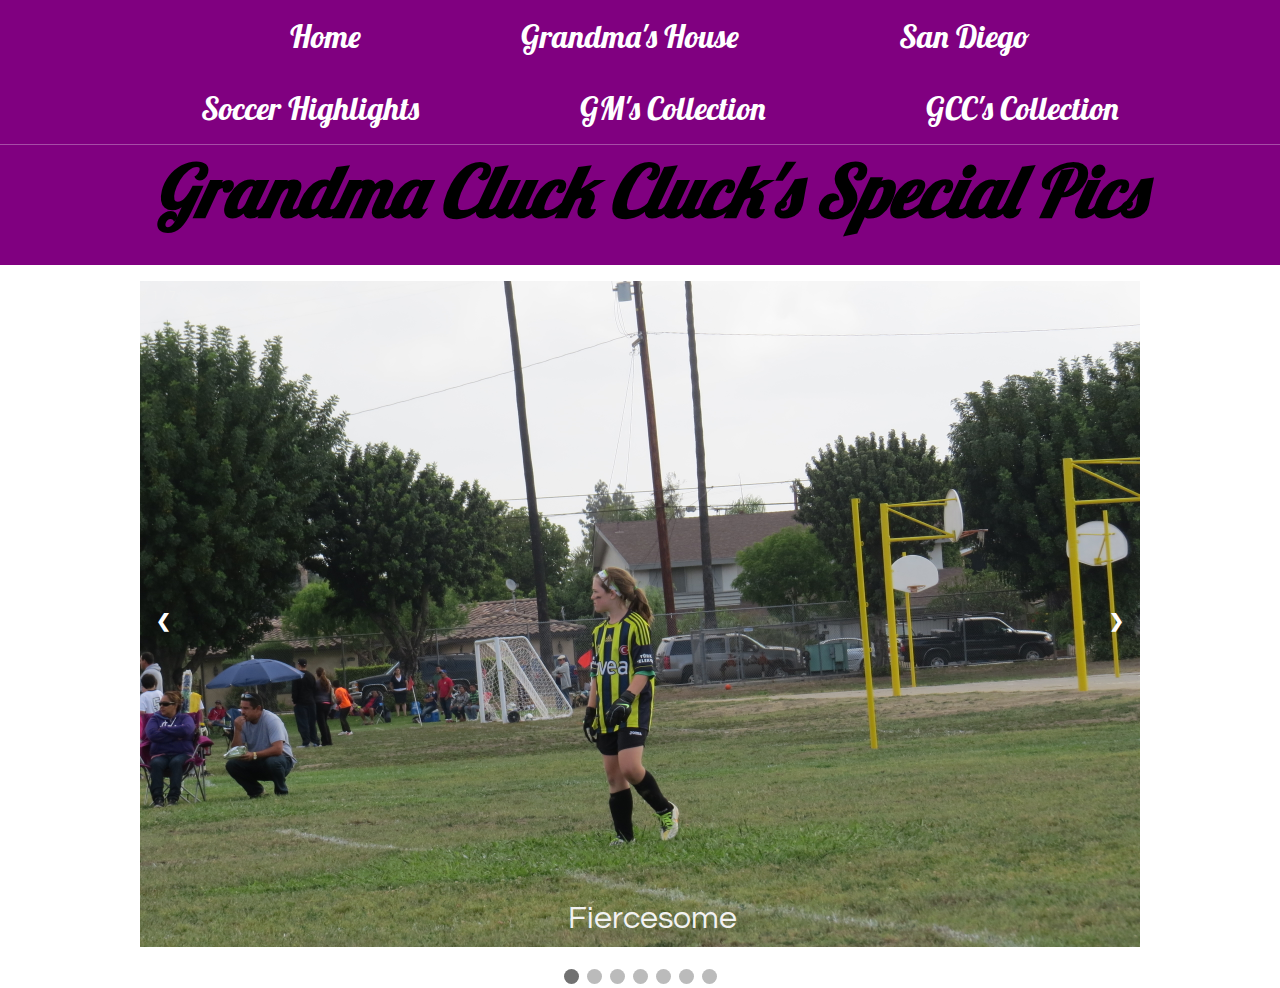
==== gcccollect.html @ 57a9a6e2 "Nav changes for all pages, gcc pics added" ====
<!DOCTYPE html>
<html> 
    <head>
        <meta charset="utf-8">
        <meta http-equiv="X-UA-Compatible" content="IE=edge">
        <title></title>
        <meta name="description" content="">
        <meta name="viewport" content="width=device-width, initial-scale=1">
        <link rel="stylesheet" href="style.css">
    </head>
    <body>
        <header class="main-header">
            <nav class="nav main-nav">
                <ul>
                    <li><a href="index.html">Home</a></li>
                    <li><a href="grandma.html">Grandma's House</a></li>
                    <li><a href="sd.html">San Diego</a></li>
                    <li><a href="soccer.html">Soccer Highlights</a></li>
                    <li><a href="gmcollec.html">GM's Collection</a></li>
                    <li><a href="gcccollect.html">GCC's Collection</a></li>
                </ul>
            </nav>
            <h1 class="birthdaybanner">Grandma Cluck Cluck's Special Pics</h1>
        </header>
        
        <div class="slideshow-container">
            <div class="slides fade">
                <div class="numtext">1 / 7</div>
                <img src="pics/soccer/bkeeper.JPG" style="width:100%">
                <div class="slidetext">Fiercesome</div>
            </div>
            <div class="slides fade">
                <div class="numtext">2 / 7</div>
                <img src="pics/soccer/brisave.JPG" style="width:100%">
                <div class="slidetext" style="color: black; text-shadow: none;">OUTSTANDING SAVE</div>
            </div>
            <div class="slides fade">
                <div class="numtext">3 / 7</div>
                <img src="pics/soccer/briteam.JPG" style="width:100%">
                <div class="slidetext">The Champs</div>
            </div>
            <div class="slides fade">
                <div class="numtext">4 / 7</div>
                <img src="pics/soccer/cpretty.JPG" style="width:100%">
                <div class="slidetext">What am I doing?</div>
            </div>
            <div class="slides fade">
                <div class="numtext">5 / 7</div>
                <img src="pics/soccer/ccoach.JPG" style="width:100%">
                <div class="slidetext">Coach Lucia</div>
            </div>
            <div class="slides fade">
                <div class="numtext">6 / 7</div>
                <img src="pics/soccer/spec.JPG" style="width:100%">
                <div class="slidetext">Cold out, huh?</div>
            </div>
            <div class="slides fade">
                <div class="numtext">7 / 7</div>
                <img src="pics/soccer/cdribble.JPG" style="width:100%">
                <div class="slidetext" style="color: black; text-shadow: none;">The King</div>
            </div>
            <a class="prev" onclick="plusSlides(-1)">&#10094;</a>
            <a class="next" onclick="plusSlides(1)">&#10095;</a>
        </div>

        <br>

        <div style="text-align:center">
            <span class="dot" onclick="currentSlide(1)"></span> 
            <span class="dot" onclick="currentSlide(2)"></span> 
            <span class="dot" onclick="currentSlide(3)"></span> 
            <span class="dot" onclick="currentSlide(4)"></span> 
            <span class="dot" onclick="currentSlide(5)"></span> 
            <span class="dot" onclick="currentSlide(6)"></span>
            <span class="dot" onclick="currentSlide(7)"></span>            
        </div>

        <script type="text/javascript" src="slideshow.js">    
        </script>

    </body>
</html>
---- style.css ----
@import url('https://fonts.googleapis.com/css2?family=Lobster&display=swap');
@import url('https://fonts.googleapis.com/css2?family=Questrial&display=swap');

html, body {
    margin: 0;
    padding: 0;
}

.birthdaybanner {
    font-size: 72px;
    font-style: italic;
    font-family: 'Lobster', cursive;
    text-align: center;
    margin: 0;
    padding-left: 20px;
    /* background-color: purple; */
    /* border-color: black; */
    /* border-width: 2px; */
    /* border-style: solid; */
    /* border-radius: 25px; */
}
body p{
    /* text-align: center; */
    font-size: 40px;
    font-family: 'Lobster', cursive;
    
    /* position: absolute; */
    /* top: 350px; */
    /* left: 550px; */
}

.grid {
    display: grid;
    grid-template-columns:repeat(3, 1fr);
    grid-gap: 1rem;
    margin-left: 30px;
    margin-right: 10px;
    align-items: center;
}

.grid img {
    display: flex;
    align-items: center;
    border: 5px solid purple;
    alt: "no-pic";
    margin-left: 20px;
}


/* .grid row {
    display: flex;
    flex-wrap: wrap;
    align-items: center;
} */

.midsec {
    display: flex;
    margin: 25px;
    
    justify-content: space-around;
    align-items: center; 
    /* border: 1px black solid; */
}

.bdayhatl {
    transform: rotate(-10deg);
}

.bdayhatr {
    transform: rotate(10deg);
}

/* Believe theres a better way of having the pictures adjust, perhaps through another div like grid row above */
@media screen and (max-width: 960px){
    .grid img {
        width: 275px;
    }
}
@media screen and (min-width: 960px){
    .grid img { 
        width: 325px;
    }
}
@media screen and (min-width: 1200px){
    .grid img {
        width: 400px;
    }
}
@media screen and (min-width: 1500px){
    .grid img {
        width: 500px;
        /* height: 291.25px; */
    }
}

.slideshow-container {
    max-width: 1000px;
    position: relative;
    margin: auto;
    margin-top: 1rem;
}
.prev, .next {
    cursor: pointer;
    position: absolute;
    top: 50%;
    width: auto;
    padding: 16px;
    margin-top: -22px;
    color: white;
    font-weight: bold;
    font-size: 18px;
    transition: 0.6s ease;
    border-radius: 0 3px 3px 0;
    user-select: none;
}

.next {
    right: 0;
    border-radius: 3px 0 0 3px;
}

/* On hover, add a black background color with a little bit see-through */
.prev:hover, .next:hover {
    background-color: rgba(0,0,0,0.8);
}

.slidetext {
    color: #f2f2f2;
    font-size: 32px;
    font-family: Questrial, sans-serif;
    padding: 8px 12px;
    position: absolute;
    bottom: 8px;
    width: 100%;
    text-align: center;
}

.numtext {
    color: #f2f2f2;
    font-size: 12px;
    font-family: Questrial, sans-serif;
    padding: 8px 12px;
    position: absolute;
    top: 0;
}

.dot {
    cursor: pointer;
    height: 15px;
    width: 15px;
    margin: 0 2px;
    background-color: #bbb;
    border-radius: 50%;
    display: inline-block;
    transition: background-color 0.6s ease;
}

.active, .dot:hover {
    background-color: #717171;
}
  
/* Fading animation */
.fade {
    -webkit-animation-name: fade;
    -webkit-animation-duration: 1.5s;
    animation-name: fade;
    animation-duration: 1.5s;
}

@-webkit-keyframes fade {
    from {opacity: .4} 
    to {opacity: 1}
}

@keyframes fade {
    from {opacity: .4} 
    to {opacity: 1}
}

@media only screen and (max-width: 300px) {
    .prev, .next,.text {font-size: 11px}
}

.main-header {
    background-color: purple;
    background-size: cover;
    padding-bottom: 30px;
}

.main-nav {
    text-align: center;
    font-size: 1.1em;
    font-weight: lighter;
    border-bottom: 1px solid rgba(255, 255, 255, .3)
}

.main-nav li {
    padding: 0 5%;
}

.nav a:hover {
    background-color: rgba(255, 255, 255, .3)
}

.nav ul {
    margin: 0;
}

.nav li {
    display: inline;
    font-family: 'Lobster', cursive;
    font-size: 2rem;
}

.nav a {
    display: inline-block;
    padding: .5em;
    color: white;
    text-decoration: none;
}
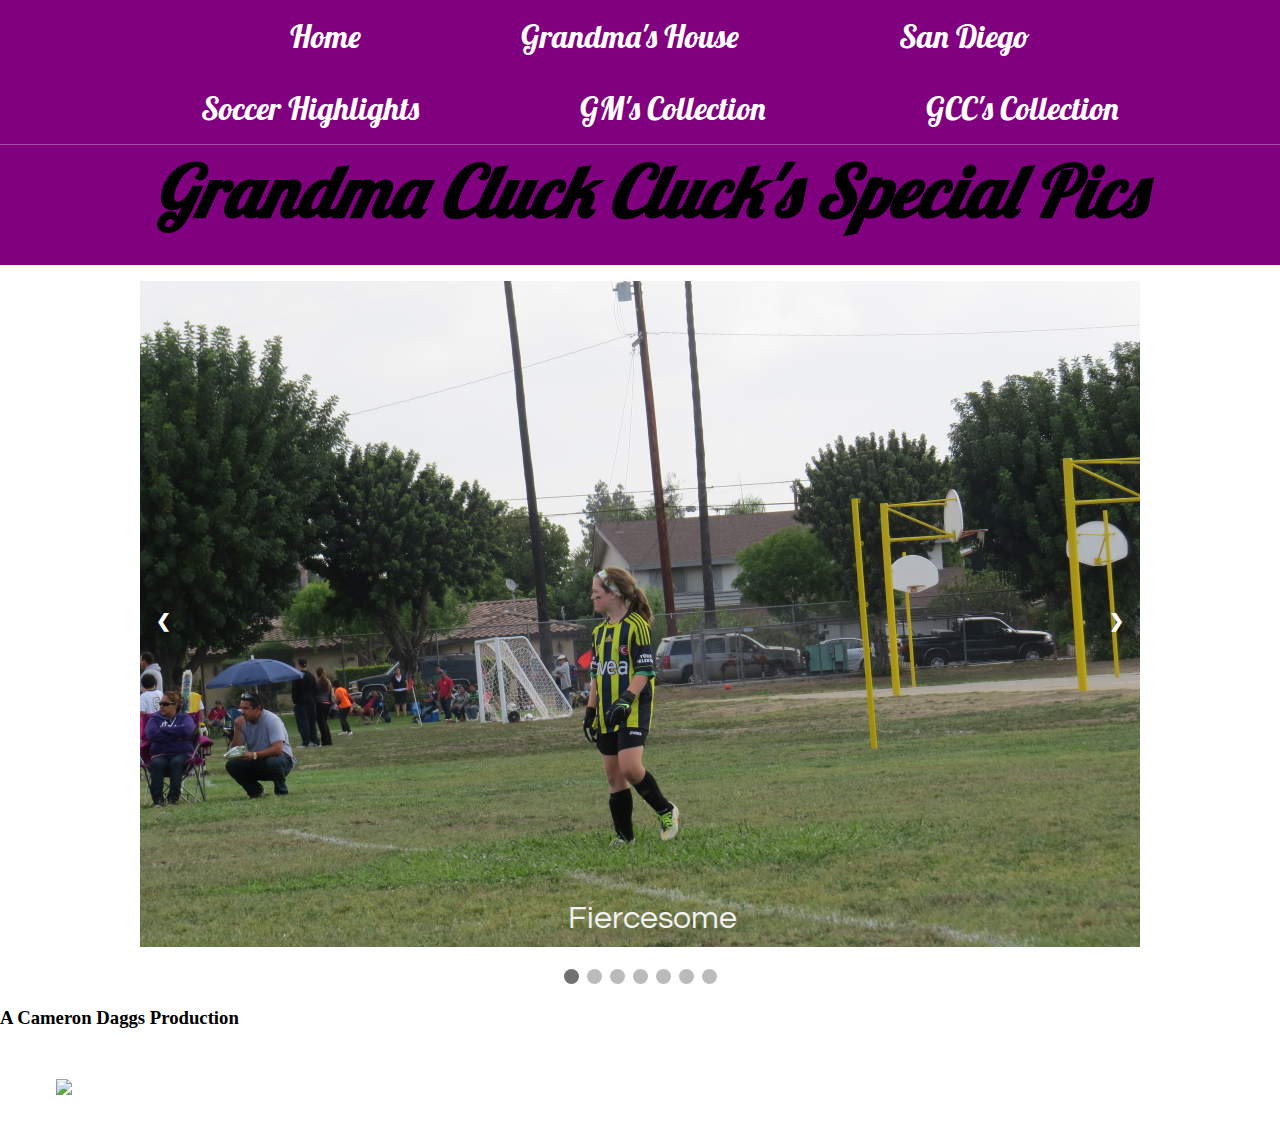
==== commit 70dfeb35: "Added footers to all" ====
--- a/gcccollect.html
+++ b/gcccollect.html
@@ -77,6 +77,13 @@
 
         <script type="text/javascript" src="slideshow.js">    
         </script>
-
+         <footer class="main-footer">
+            <div class="container main-footer-container">
+                <h3>A Cameron Daggs Production</h3>
+                <ul class="nav footer-nav">
+                    <li><a href="https://www.youtube.com/watch?v=AcL0MeVZIxM" target="_blank"><img src="pics/YouTube Logo.png"></a></li>
+                </ul>
+            </div>
+        </footer>
     </body>
 </html>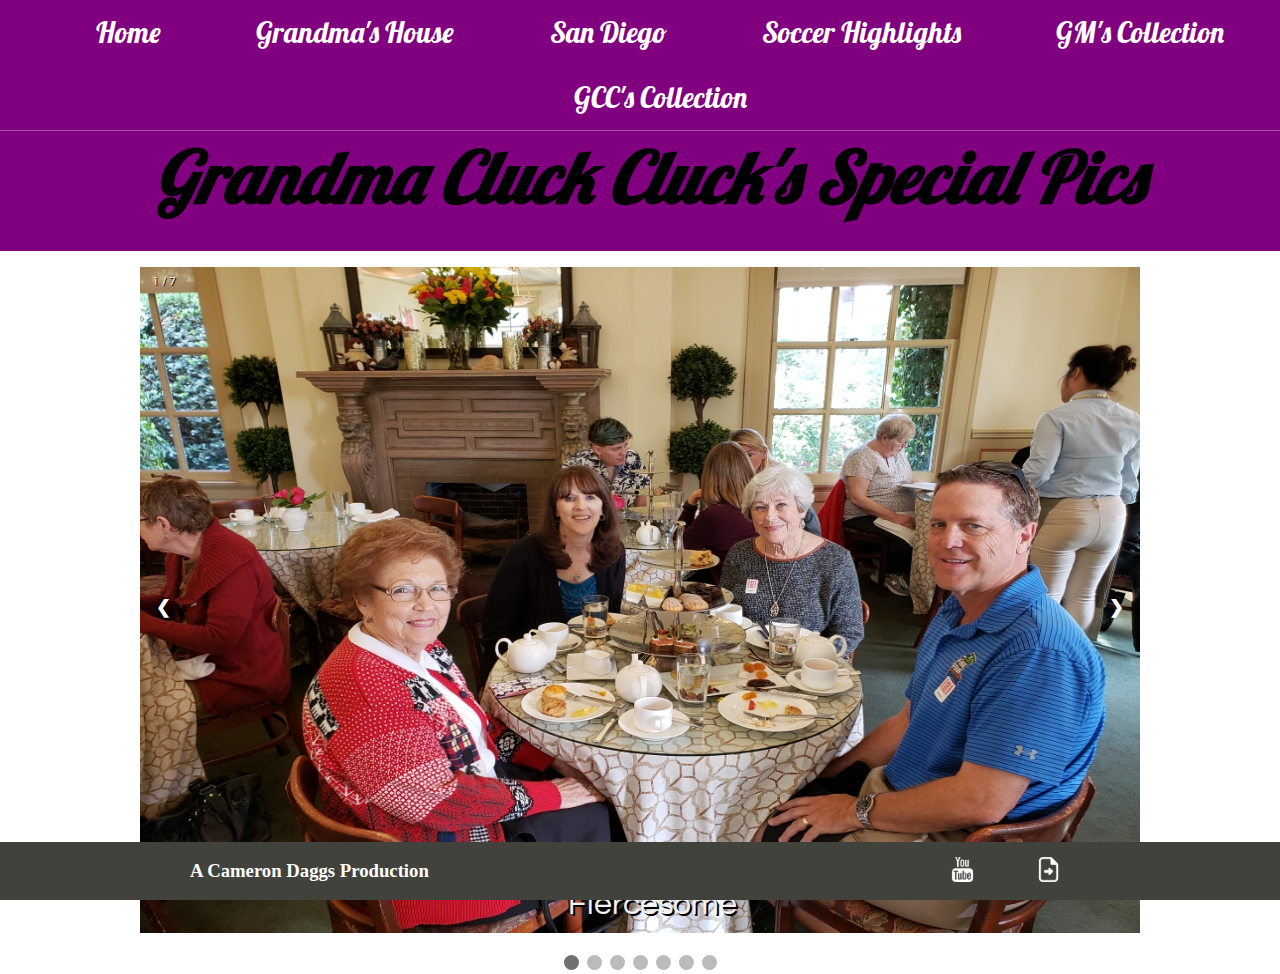
==== commit 3ca49dc2: "Fixed gmcollec, added logos to footer" ====
--- a/gcccollect.html
+++ b/gcccollect.html
@@ -26,37 +26,37 @@
         <div class="slideshow-container">
             <div class="slides fade">
                 <div class="numtext">1 / 7</div>
-                <img src="pics/soccer/bkeeper.JPG" style="width:100%">
+                <img src="pics/gccspecial/famlibrary.jpeg" style="width:100%; height:666.67px;">
                 <div class="slidetext">Fiercesome</div>
             </div>
             <div class="slides fade">
                 <div class="numtext">2 / 7</div>
-                <img src="pics/soccer/brisave.JPG" style="width:100%">
-                <div class="slidetext" style="color: black; text-shadow: none;">OUTSTANDING SAVE</div>
+                <img src="pics/gccspecial/fampalm.jpeg" style="width:100%">
+                <div class="slidetext">OUTSTANDING SAVE</div>
             </div>
             <div class="slides fade">
                 <div class="numtext">3 / 7</div>
-                <img src="pics/soccer/briteam.JPG" style="width:100%">
+                <img src="pics/gccspecial/everybodybeni.jpeg" style="width:100%">
                 <div class="slidetext">The Champs</div>
             </div>
             <div class="slides fade">
                 <div class="numtext">4 / 7</div>
-                <img src="pics/soccer/cpretty.JPG" style="width:100%">
+                <img src="pics/gccspecial/momtaste.jpeg" style="width:100%">
                 <div class="slidetext">What am I doing?</div>
             </div>
             <div class="slides fade">
                 <div class="numtext">5 / 7</div>
-                <img src="pics/soccer/ccoach.JPG" style="width:100%">
+                <img src="pics/gccspecial/momgross.jpeg" style="width:100%">
                 <div class="slidetext">Coach Lucia</div>
             </div>
             <div class="slides fade">
                 <div class="numtext">6 / 7</div>
-                <img src="pics/soccer/spec.JPG" style="width:100%">
+                <img src="pics/gccspecial/trioxmas.jpeg" style="width:100%">
                 <div class="slidetext">Cold out, huh?</div>
             </div>
             <div class="slides fade">
                 <div class="numtext">7 / 7</div>
-                <img src="pics/soccer/cdribble.JPG" style="width:100%">
+                <img src="pics/gccspecial/cam16.jpeg" style="width:100%">
                 <div class="slidetext" style="color: black; text-shadow: none;">The King</div>
             </div>
             <a class="prev" onclick="plusSlides(-1)">&#10094;</a>
@@ -81,7 +81,10 @@
             <div class="container main-footer-container">
                 <h3>A Cameron Daggs Production</h3>
                 <ul class="nav footer-nav">
-                    <li><a href="https://www.youtube.com/watch?v=AcL0MeVZIxM" target="_blank"><img src="pics/YouTube Logo.png"></a></li>
+                    <li><a href="https://www.youtube.com/watch?v=AcL0MeVZIxM" target="_blank">
+                        <img src="pics/logos/YouTube Logo.png"></a></li>
+                    <li><a href="pics/">
+                        <img src="pics/logos/send-file-xxl.png"></a></li>
                 </ul>
             </div>
         </footer>
--- a/style.css
+++ b/style.css
@@ -41,7 +41,7 @@
 .grid img {
     display: flex;
     align-items: center;
-    border: 5px solid purple;
+    border: 3px solid black;
     alt: "no-pic";
     margin-left: 20px;
 }
@@ -126,6 +126,7 @@
 
 .slidetext {
     color: #f2f2f2;
+    text-shadow: 2px 2px black;
     font-size: 32px;
     font-family: Questrial, sans-serif;
     padding: 8px 12px;
@@ -137,6 +138,7 @@
 
 .numtext {
     color: #f2f2f2;
+    text-shadow: 1px 1px black;
     font-size: 12px;
     font-family: Questrial, sans-serif;
     padding: 8px 12px;
@@ -195,7 +197,7 @@
 }
 
 .main-nav li {
-    padding: 0 5%;
+    padding: 0 2.5%;
 }
 
 .nav a:hover {
@@ -209,7 +211,7 @@
 .nav li {
     display: inline;
     font-family: 'Lobster', cursive;
-    font-size: 2rem;
+    font-size: 1.8rem;
 }
 
 .nav a {
@@ -217,4 +219,43 @@
     padding: .5em;
     color: white;
     text-decoration: none;
+}
+
+.container {
+    max-width: 900px;
+    max-height: 55px;
+    margin: auto auto;
+    padding: 0 1.5em;
+}
+
+.main-footer {
+    background-color:rgb(66, 66, 61);
+    color: white;
+    padding: .1em 0;
+    position: fixed;
+    left: 0px;
+    bottom: 0px;
+    width: 100%;
+    
+}
+
+.main-footer-container {
+    display: flex;
+    align-items: center;
+    /* flex-shrink: 0;
+    margin-top: auto; */
+}
+
+.main-footer-container ul {
+    flex-grow: 1;
+    text-align: end;
+}
+
+.footer-nav li {
+    padding: 0 .5em;
+}
+
+.footer-nav img {
+    width: 25px;
+    height: 25px;  
 }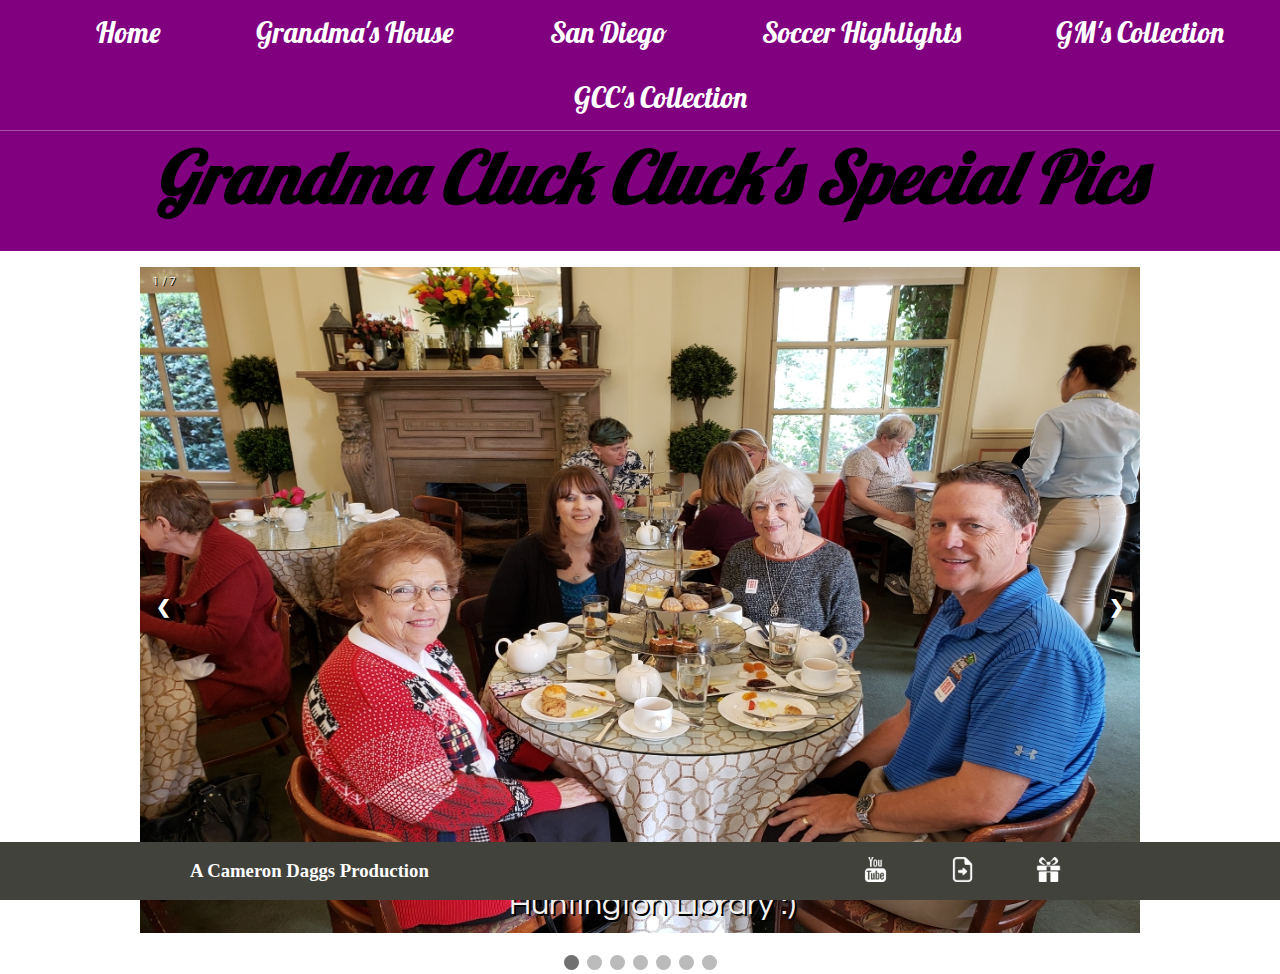
==== commit 80dc042a: "Added gift logo to all, finished captions" ====
--- a/gcccollect.html
+++ b/gcccollect.html
@@ -27,37 +27,37 @@
             <div class="slides fade">
                 <div class="numtext">1 / 7</div>
                 <img src="pics/gccspecial/famlibrary.jpeg" style="width:100%; height:666.67px;">
-                <div class="slidetext">Fiercesome</div>
+                <div class="slidetext">Huntington Library :)</div>
             </div>
             <div class="slides fade">
                 <div class="numtext">2 / 7</div>
                 <img src="pics/gccspecial/fampalm.jpeg" style="width:100%">
-                <div class="slidetext">OUTSTANDING SAVE</div>
+                <div class="slidetext">Cute kids</div>
             </div>
             <div class="slides fade">
                 <div class="numtext">3 / 7</div>
                 <img src="pics/gccspecial/everybodybeni.jpeg" style="width:100%">
-                <div class="slidetext">The Champs</div>
+                <div class="slidetext">BENIHANA'S</div>
             </div>
             <div class="slides fade">
                 <div class="numtext">4 / 7</div>
                 <img src="pics/gccspecial/momtaste.jpeg" style="width:100%">
-                <div class="slidetext">What am I doing?</div>
+                <div class="slidetext">Mom eat...</div>
             </div>
             <div class="slides fade">
                 <div class="numtext">5 / 7</div>
                 <img src="pics/gccspecial/momgross.jpeg" style="width:100%">
-                <div class="slidetext">Coach Lucia</div>
+                <div class="slidetext">Mom say "gross!"</div>
             </div>
             <div class="slides fade">
                 <div class="numtext">6 / 7</div>
                 <img src="pics/gccspecial/trioxmas.jpeg" style="width:100%">
-                <div class="slidetext">Cold out, huh?</div>
+                <div class="slidetext">Semi-recent picture, wow!</div>
             </div>
             <div class="slides fade">
                 <div class="numtext">7 / 7</div>
-                <img src="pics/gccspecial/cam16.jpeg" style="width:100%">
-                <div class="slidetext" style="color: black; text-shadow: none;">The King</div>
+                <img src="pics/gccspecial/momsleep.jpeg" style="width:100%">
+                <div class="slidetext">HAHAHAHA</div>
             </div>
             <a class="prev" onclick="plusSlides(-1)">&#10094;</a>
             <a class="next" onclick="plusSlides(1)">&#10095;</a>
@@ -85,6 +85,8 @@
                         <img src="pics/logos/YouTube Logo.png"></a></li>
                     <li><a href="pics/">
                         <img src="pics/logos/send-file-xxl.png"></a></li>
+                    <li><a href="">
+                        <img src="pics/logos/gift-xxl.png"></a></li>
                 </ul>
             </div>
         </footer>
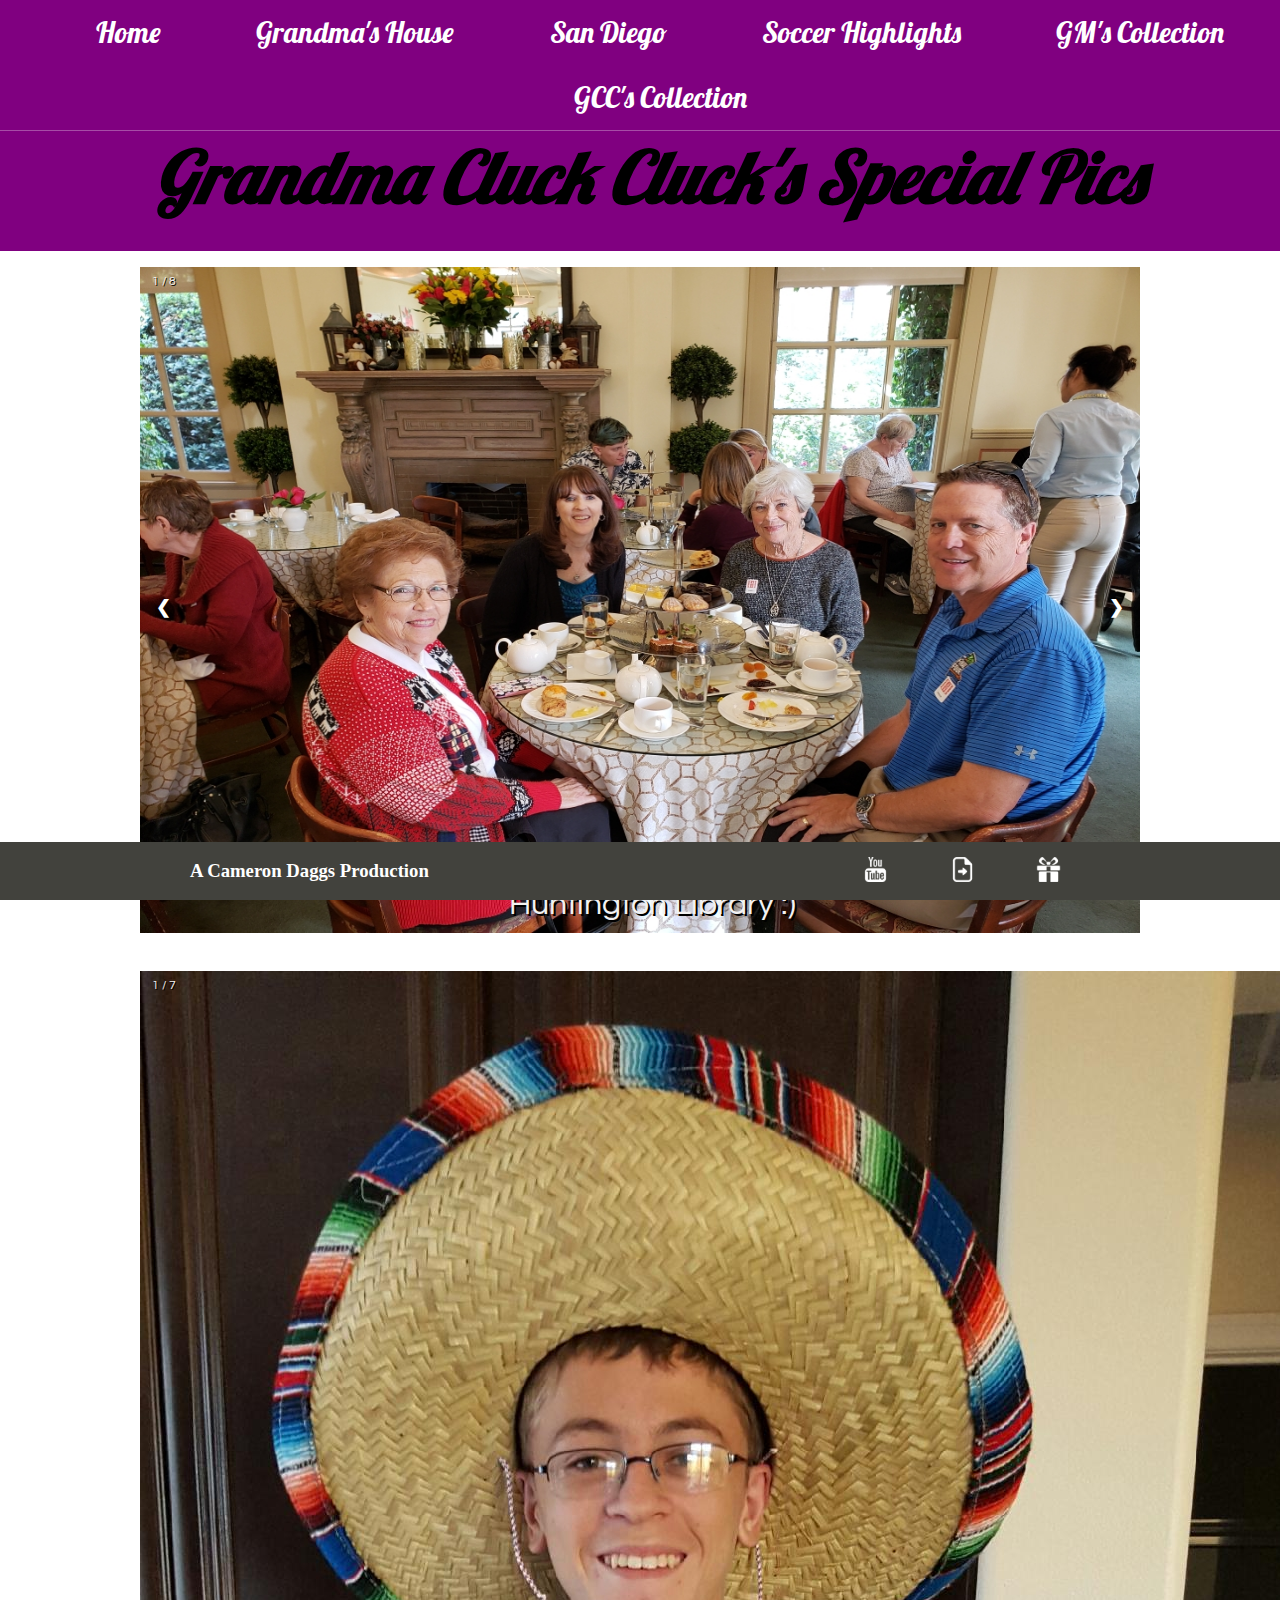
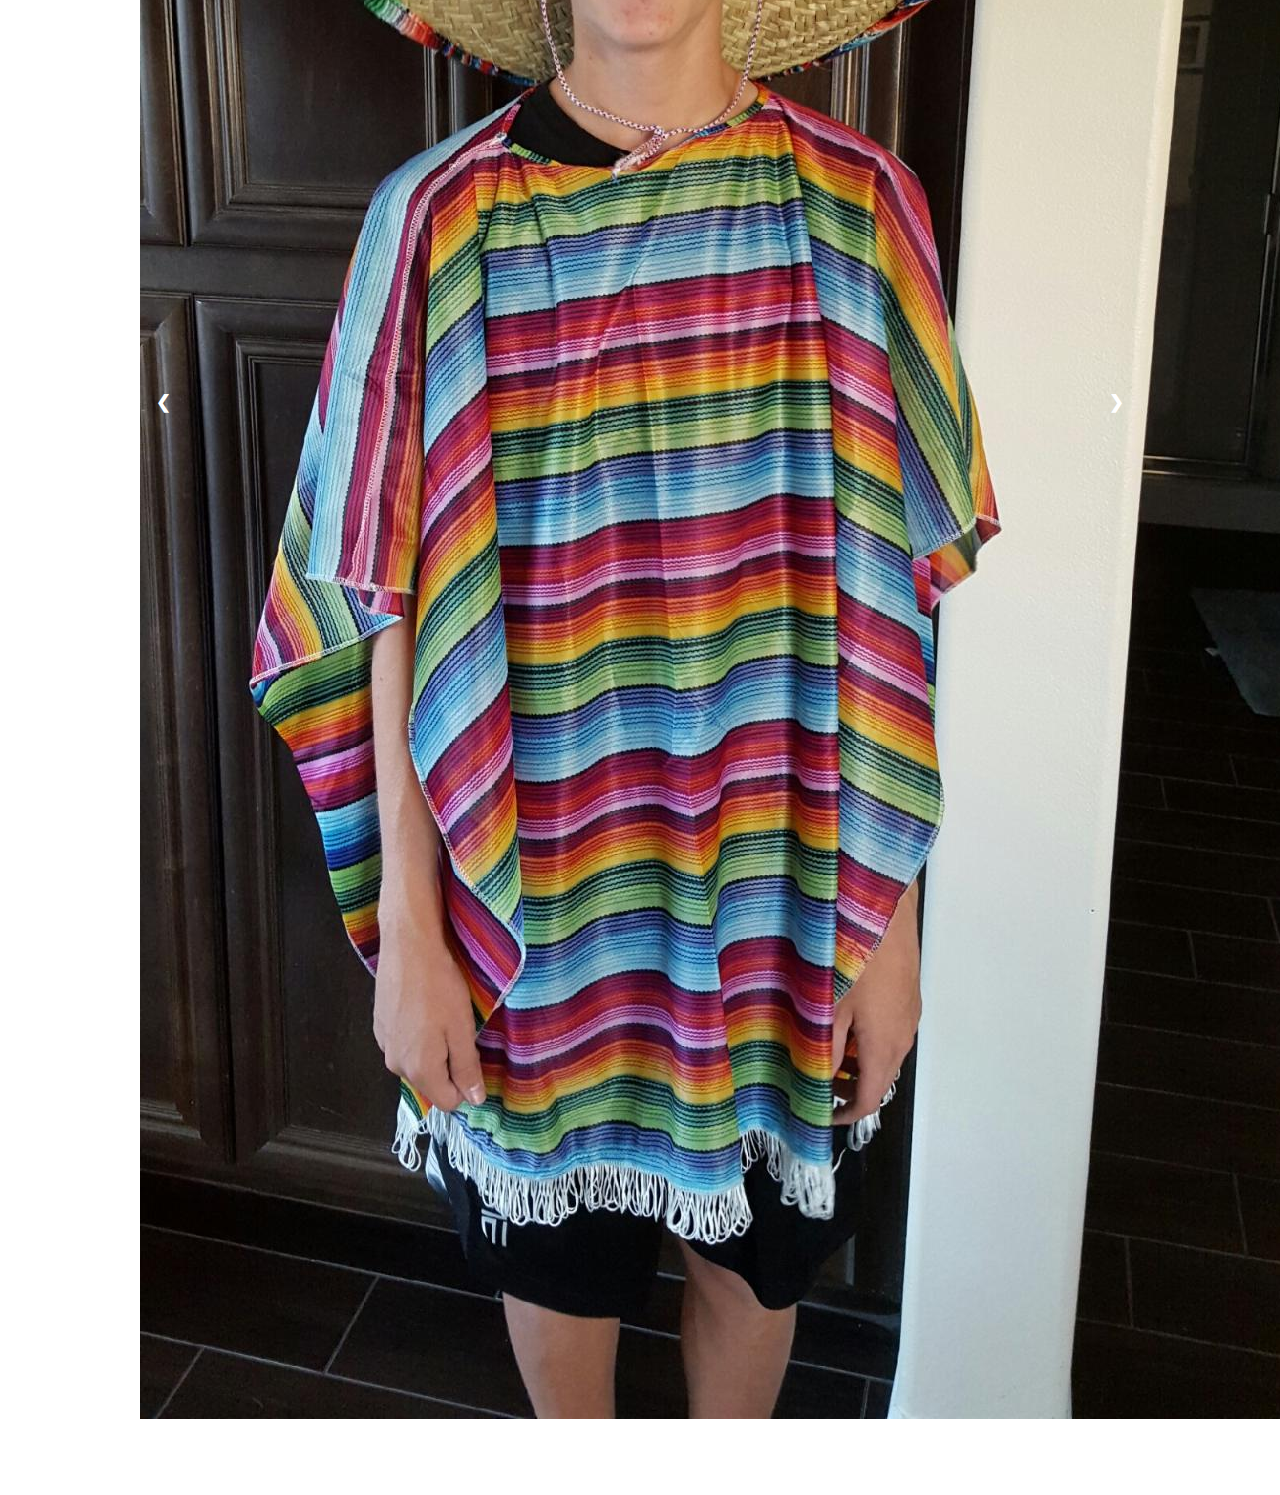
==== commit b2bd50aa: "more pics, mult slideshows" ====
--- a/gcccollect.html
+++ b/gcccollect.html
@@ -25,47 +25,92 @@
         
         <div class="slideshow-container">
             <div class="slides fade">
-                <div class="numtext">1 / 7</div>
+                <div class="numtext">1 / 8</div>
                 <img src="pics/gccspecial/famlibrary.jpeg" style="width:100%; height:666.67px;">
                 <div class="slidetext">Huntington Library :)</div>
             </div>
             <div class="slides fade">
-                <div class="numtext">2 / 7</div>
+                <div class="numtext">2 / 8</div>
                 <img src="pics/gccspecial/fampalm.jpeg" style="width:100%">
                 <div class="slidetext">Cute kids</div>
             </div>
             <div class="slides fade">
-                <div class="numtext">3 / 7</div>
+                <div class="numtext">3 / 8</div>
                 <img src="pics/gccspecial/everybodybeni.jpeg" style="width:100%">
                 <div class="slidetext">BENIHANA'S</div>
             </div>
             <div class="slides fade">
-                <div class="numtext">4 / 7</div>
+                <div class="numtext">4 / 8</div>
                 <img src="pics/gccspecial/momtaste.jpeg" style="width:100%">
                 <div class="slidetext">Mom eat...</div>
             </div>
             <div class="slides fade">
-                <div class="numtext">5 / 7</div>
+                <div class="numtext">5 / 8</div>
                 <img src="pics/gccspecial/momgross.jpeg" style="width:100%">
                 <div class="slidetext">Mom say "gross!"</div>
             </div>
             <div class="slides fade">
-                <div class="numtext">6 / 7</div>
+                <div class="numtext">6 / 8</div>
                 <img src="pics/gccspecial/trioxmas.jpeg" style="width:100%">
                 <div class="slidetext">Semi-recent picture, wow!</div>
             </div>
             <div class="slides fade">
-                <div class="numtext">7 / 7</div>
+                <div class="numtext">7 / 8</div>
+                <img src="pics/gccspecial/mdoldpic.jpeg" style="width:100%">
+                <div class="slidetext">HAHAHAHA</div>
+            </div>
+            <div class="slides fade">
+                <div class="numtext">8 / 8</div>
                 <img src="pics/gccspecial/momsleep.jpeg" style="width:100%">
                 <div class="slidetext">HAHAHAHA</div>
             </div>
-            <a class="prev" onclick="plusSlides(-1)">&#10094;</a>
-            <a class="next" onclick="plusSlides(1)">&#10095;</a>
+            <a class="prev" onclick="plusSlides(-1, 0)">&#10094;</a>
+            <a class="next" onclick="plusSlides(1, 0)">&#10095;</a>
         </div>
 
         <br>
 
-        <div style="text-align:center">
+        <div class="slideshow-container">
+            <div class="slides2 fade">
+                <div class="numtext">1 / 7</div>
+                <img src="pics/gccspecial/csombrero.jpeg" class="vert-pic">
+                <div class="slidetext"></div>
+            </div>
+            <div class="slides2 fade">
+                <div class="numtext">2 / 7</div>
+                <img src="pics/gccspecial/famxmas.jpeg" class="vert-pic">
+                <div class="slidetext"></div>
+            </div>
+            <div class="slides2 fade">
+                <div class="numtext">3 / 7</div>
+                <img src="pics/gccspecial/triohlwn.jpeg" class="vert-pic">
+                <div class="slidetext"></div>
+            </div>
+            <div class="slides2 fade">
+                <div class="numtext">4 / 7</div>
+                <img src="pics/gccspecial/cgrad.jpeg" class="vert-pic">
+                <div class="slidetext"></div>
+            </div>
+            <div class="slides2 fade">
+                <div class="numtext">5 / 7</div>
+                <img src="pics/gccspecial/mdvenice.jpeg" class="vert-pic">
+                <div class="slidetext"></div>
+            </div>
+            <div class="slides2 fade">
+                <div class="numtext">6 / 7</div>
+                <img src="pics/gccspecial/weddingmb.jpeg" class="vert-pic">
+                <div class="slidetext"></div>
+            </div>
+            <div class="slides2 fade">
+                <div class="numtext">7 / 7</div>
+                <img src="pics/gccspecial/weddingmcz.jpeg" class="vert-pic">
+                <div class="slidetext"></div>
+            </div>
+            <a class="prev" onclick="plusSlides(-1, 1)">&#10094;</a>
+            <a class="next" onclick="plusSlides(1, 1)">&#10095;</a>
+        </div>
+
+        <!-- <div style="text-align:center">
             <span class="dot" onclick="currentSlide(1)"></span> 
             <span class="dot" onclick="currentSlide(2)"></span> 
             <span class="dot" onclick="currentSlide(3)"></span> 
@@ -73,9 +118,11 @@
             <span class="dot" onclick="currentSlide(5)"></span> 
             <span class="dot" onclick="currentSlide(6)"></span>
             <span class="dot" onclick="currentSlide(7)"></span>            
-        </div>
+        </div> -->
 
-        <script type="text/javascript" src="slideshow.js">    
+        <br><br><br><br>
+
+        <script type="text/javascript" src="mult-slideshow.js">    
         </script>
          <footer class="main-footer">
             <div class="container main-footer-container">
@@ -83,9 +130,9 @@
                 <ul class="nav footer-nav">
                     <li><a href="https://www.youtube.com/watch?v=AcL0MeVZIxM" target="_blank">
                         <img src="pics/logos/YouTube Logo.png"></a></li>
-                    <li><a href="pics/">
+                    <li><a href="https://www.walmart.com/ip/Costway-Stainless-Wall-Mounted-Expandable-Clothes-Drying-Towel-Rack-Laundry-Hanger-Room/758495618" target="_blank">
                         <img src="pics/logos/send-file-xxl.png"></a></li>
-                    <li><a href="">
+                    <li><a href="gift.html">
                         <img src="pics/logos/gift-xxl.png"></a></li>
                 </ul>
             </div>
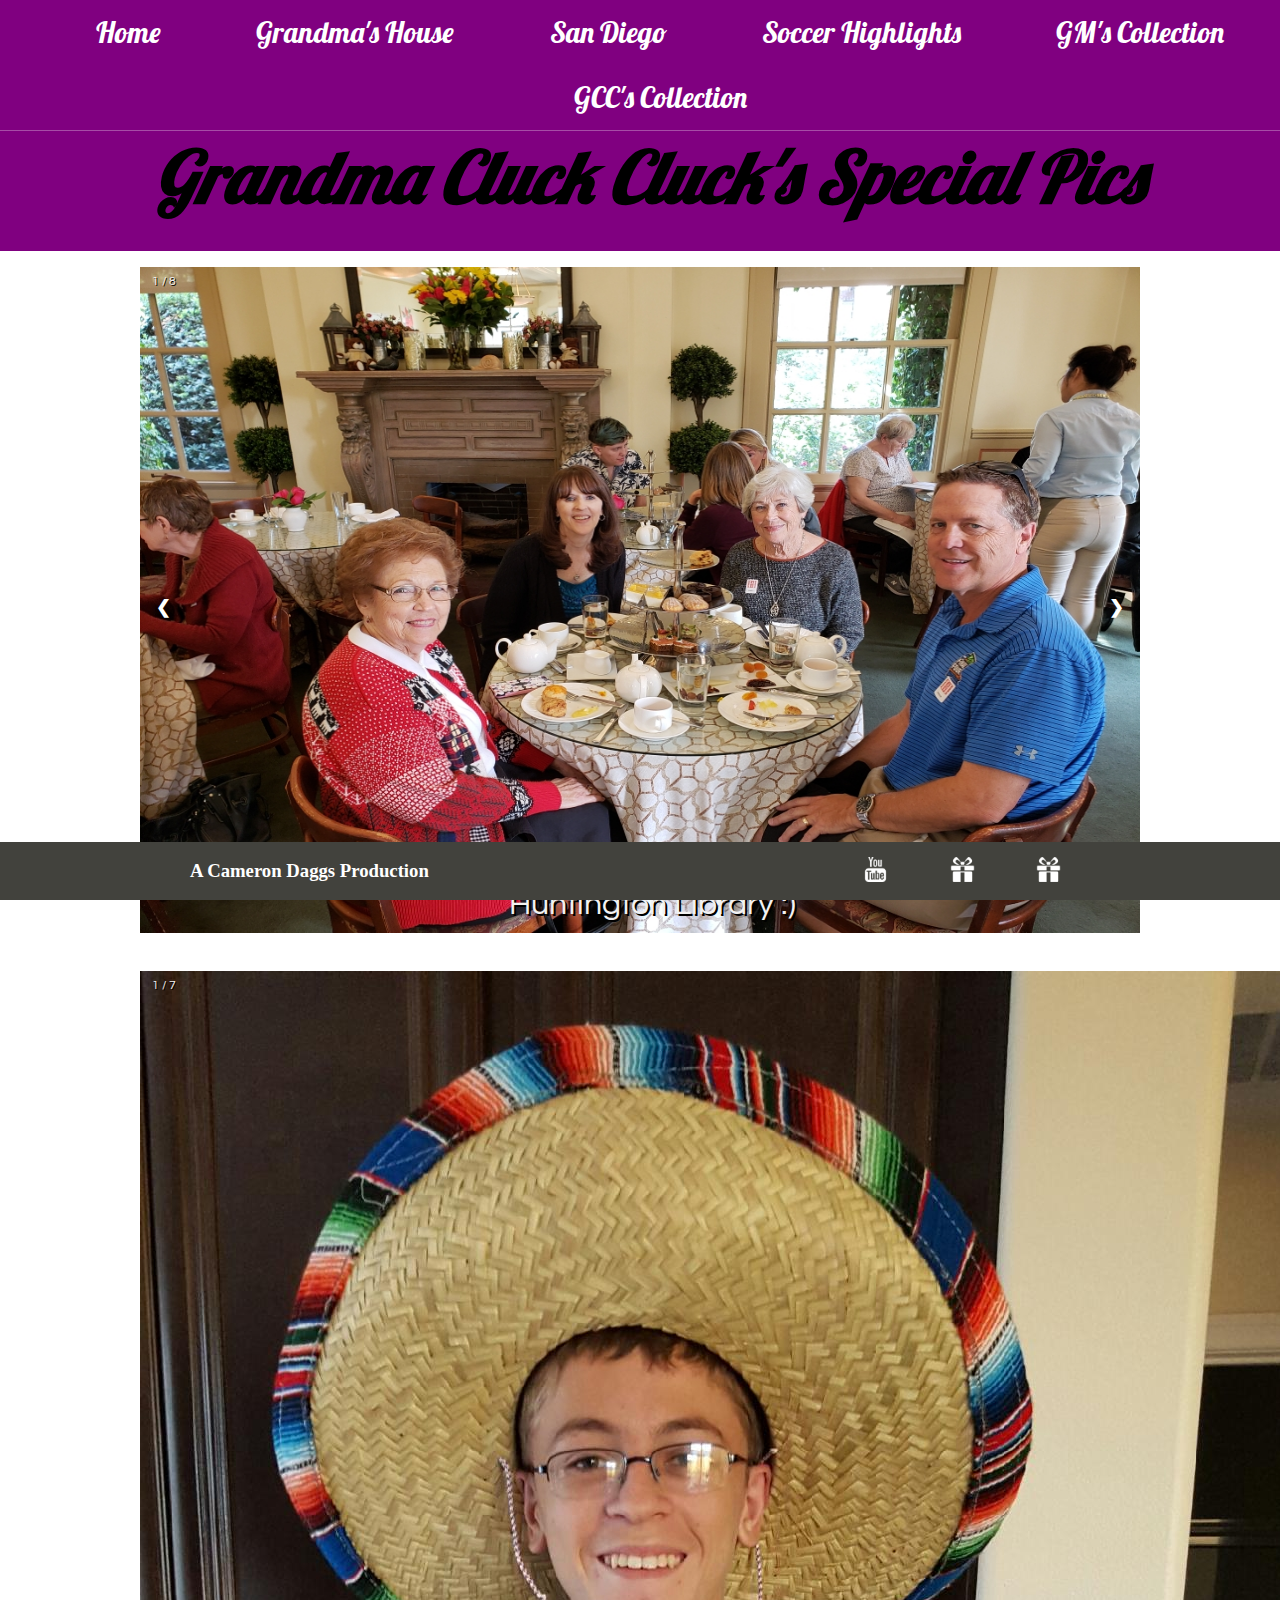
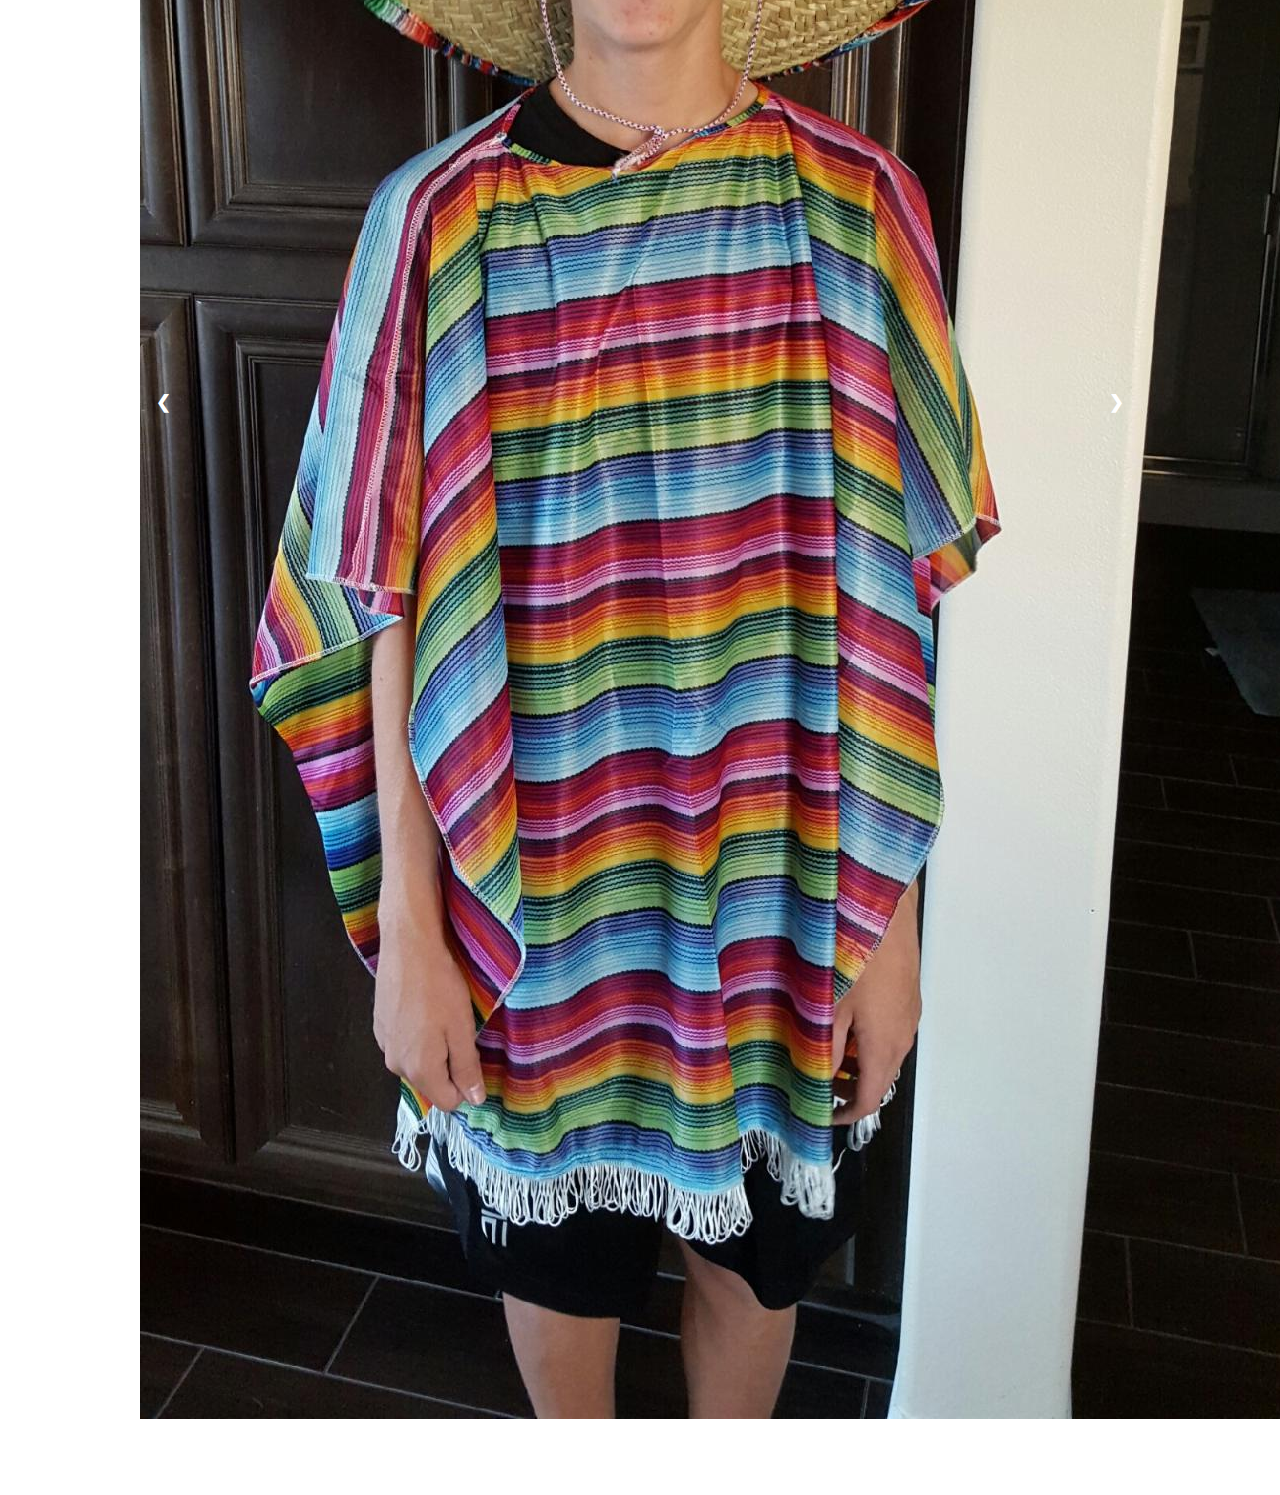
==== commit e7208333: "Changed page logo to gift" ====
--- a/gcccollect.html
+++ b/gcccollect.html
@@ -131,7 +131,7 @@
                     <li><a href="https://www.youtube.com/watch?v=AcL0MeVZIxM" target="_blank">
                         <img src="pics/logos/YouTube Logo.png"></a></li>
                     <li><a href="https://www.walmart.com/ip/Costway-Stainless-Wall-Mounted-Expandable-Clothes-Drying-Towel-Rack-Laundry-Hanger-Room/758495618" target="_blank">
-                        <img src="pics/logos/send-file-xxl.png"></a></li>
+                        <img src="pics/logos/gift-xxl.png"></a></li>
                     <li><a href="gift.html">
                         <img src="pics/logos/gift-xxl.png"></a></li>
                 </ul>
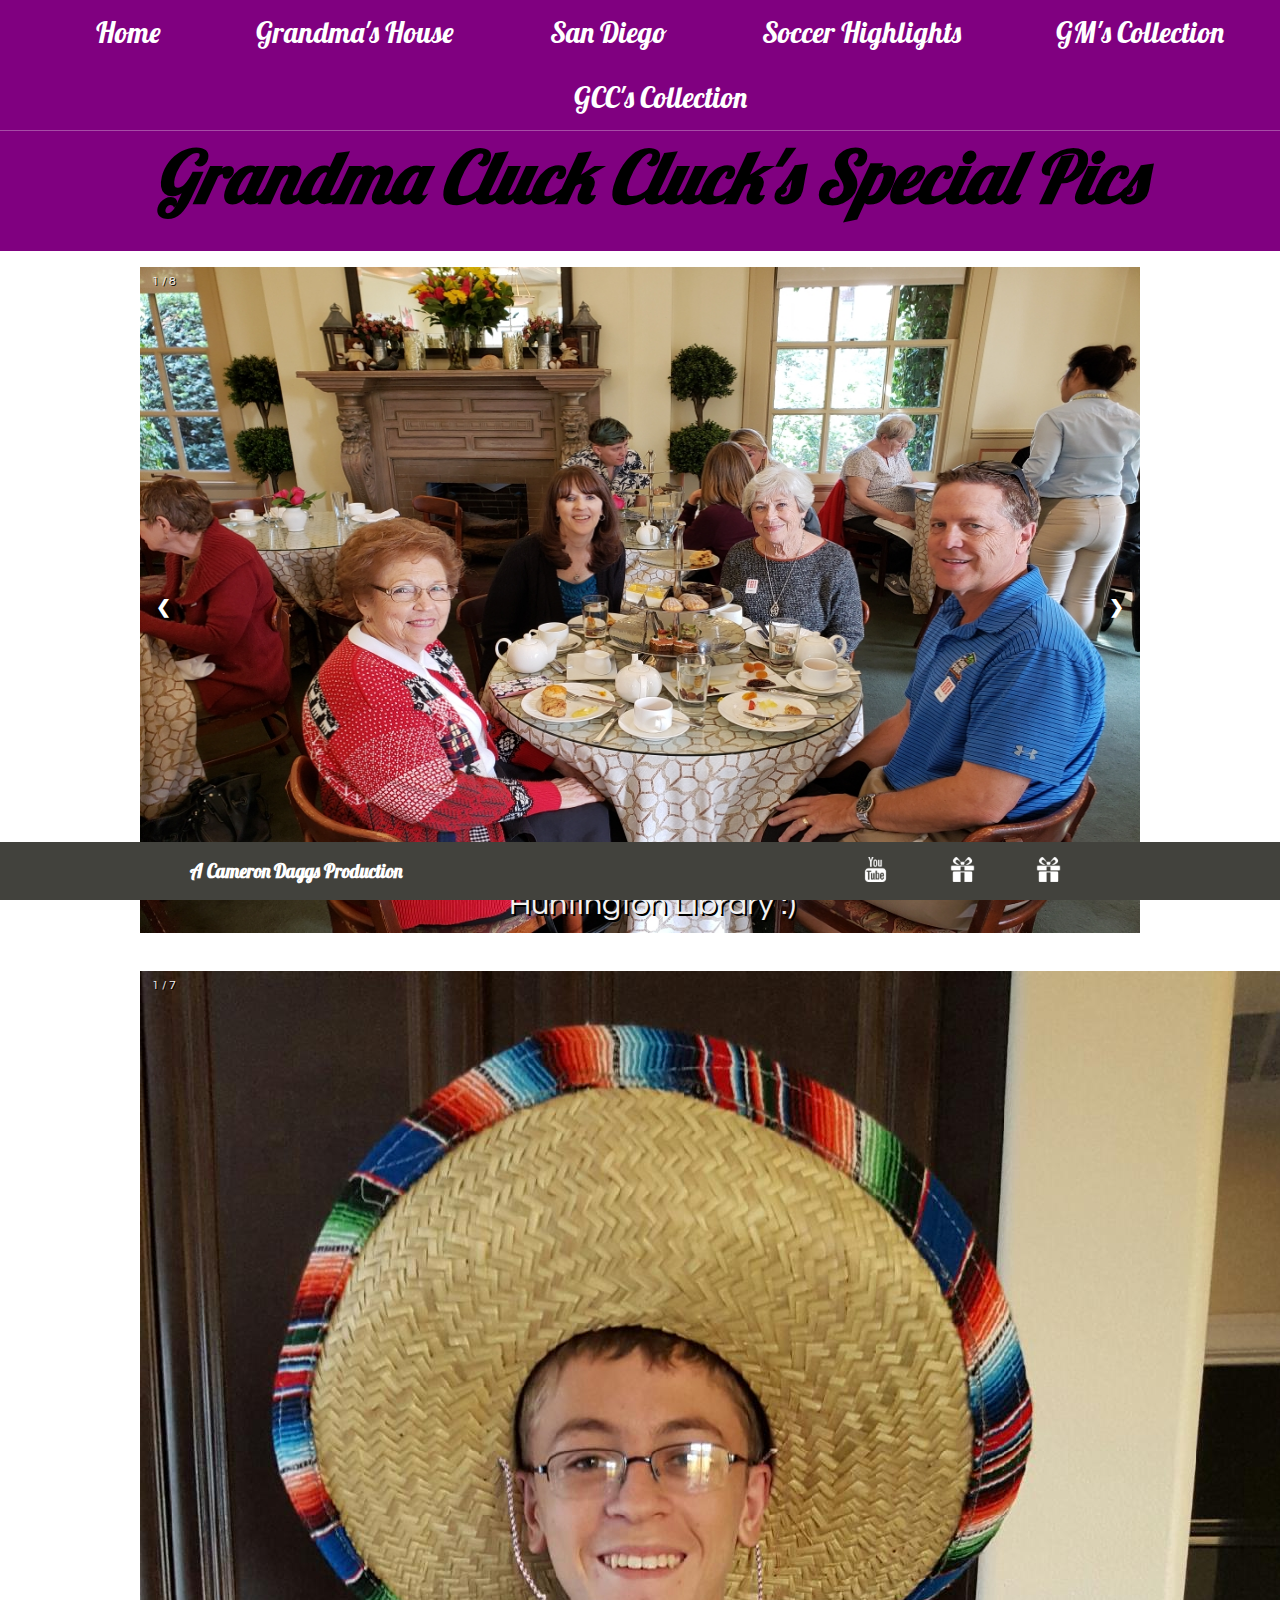
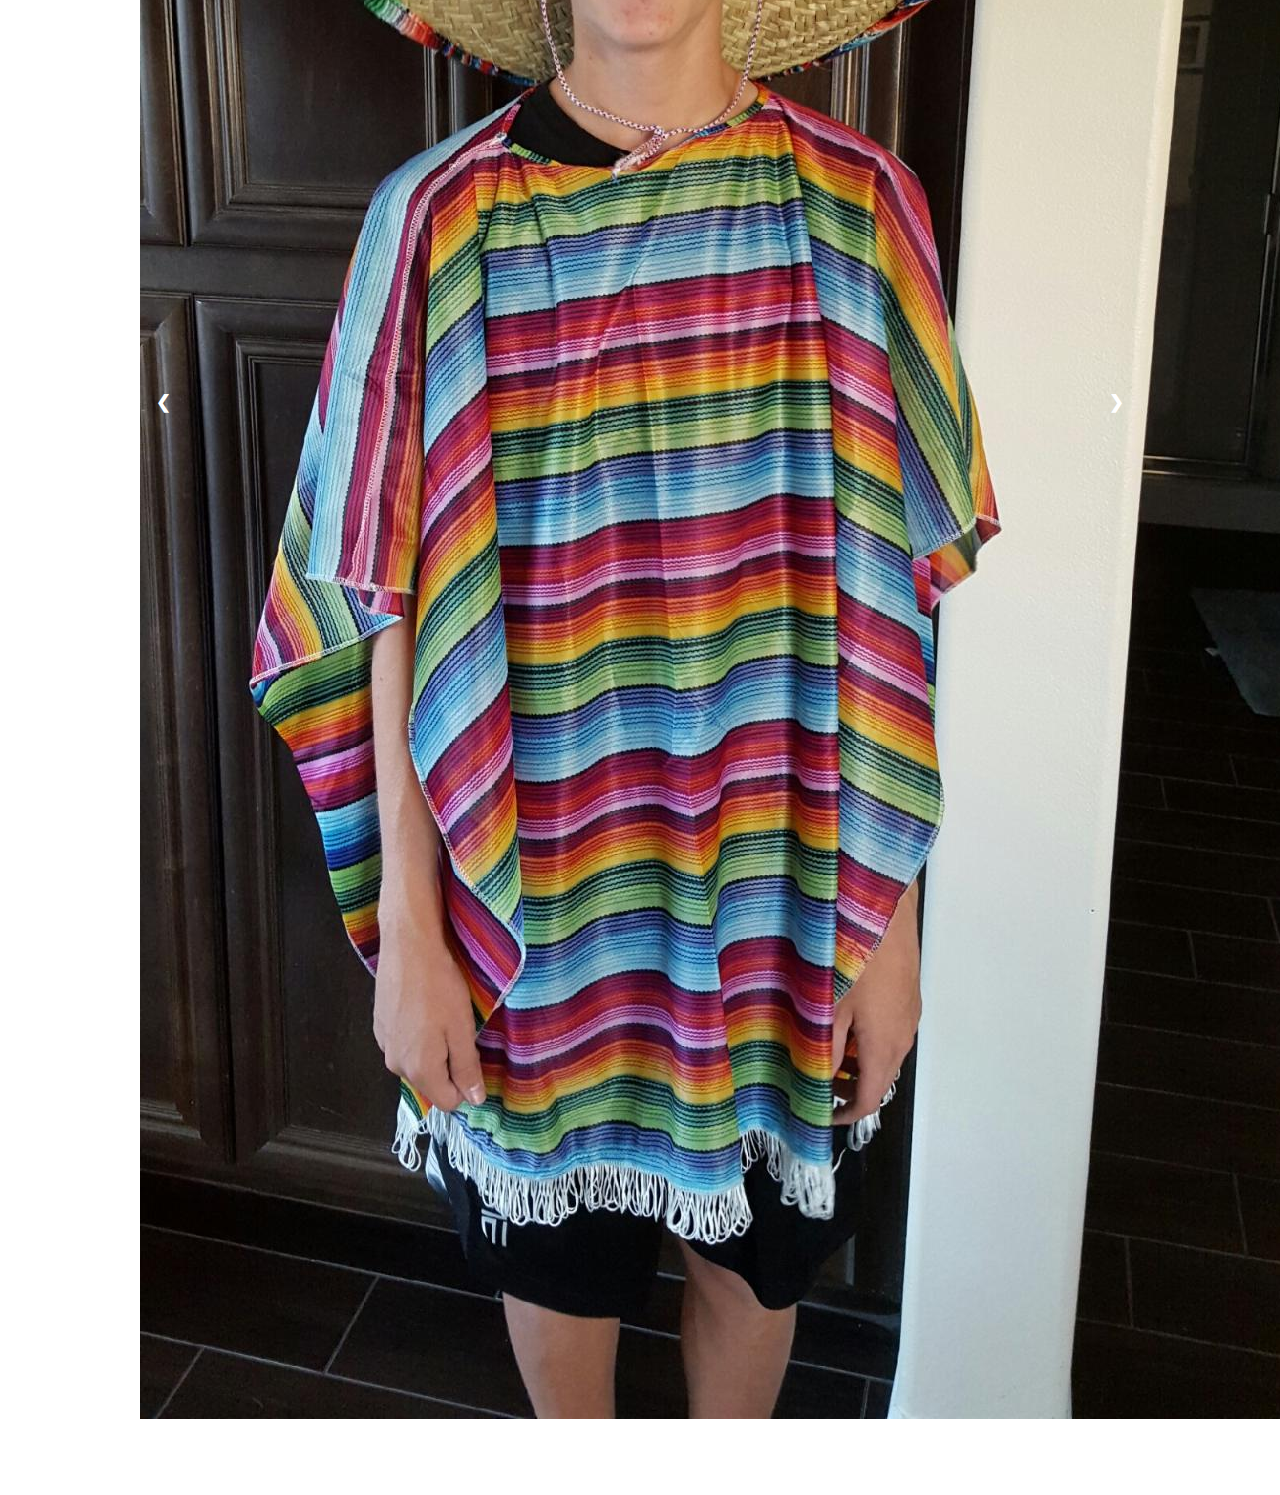
==== commit 44b561fe: "Fixed footer font, added br to slides" ====
--- a/gcccollect.html
+++ b/gcccollect.html
@@ -126,7 +126,7 @@
         </script>
          <footer class="main-footer">
             <div class="container main-footer-container">
-                <h3>A Cameron Daggs Production</h3>
+                <h3 style="font-family: Lobster, 'cursive'">A Cameron Daggs Production</h3>
                 <ul class="nav footer-nav">
                     <li><a href="https://www.youtube.com/watch?v=AcL0MeVZIxM" target="_blank">
                         <img src="pics/logos/YouTube Logo.png"></a></li>
